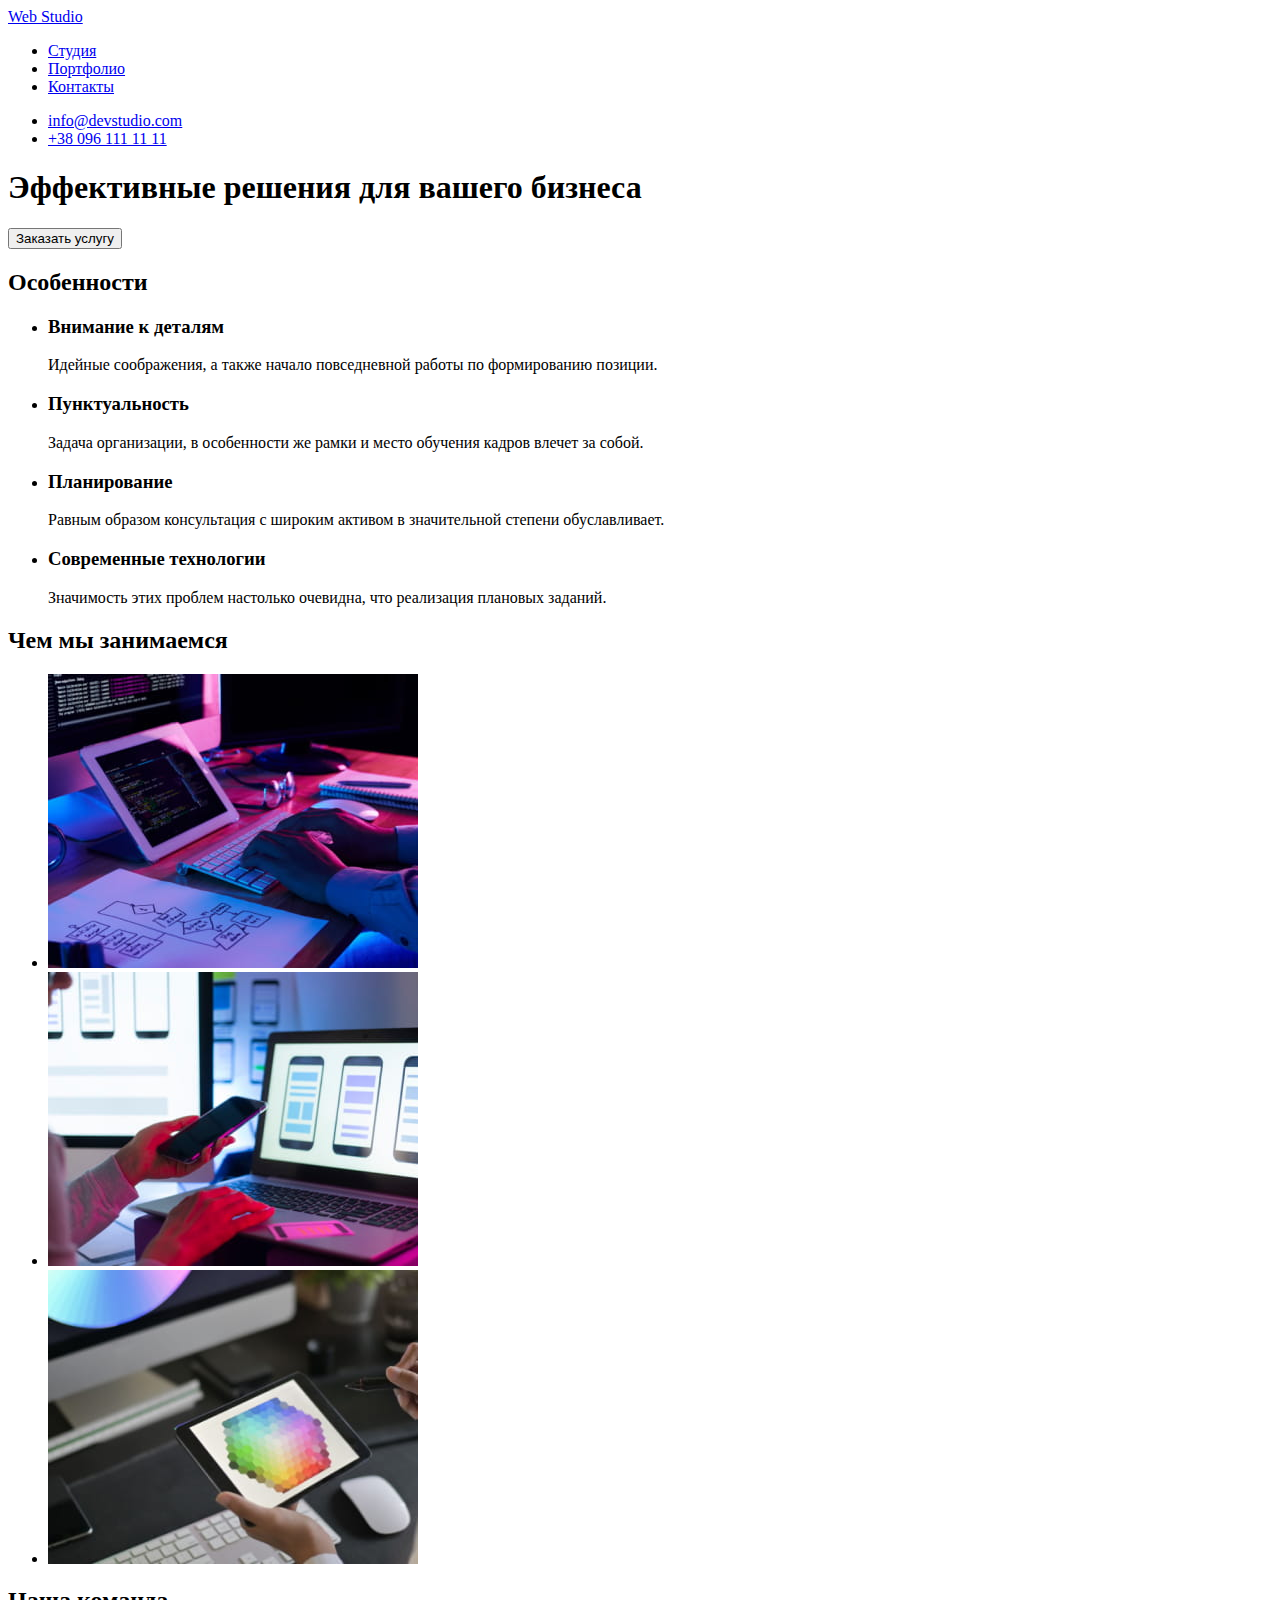
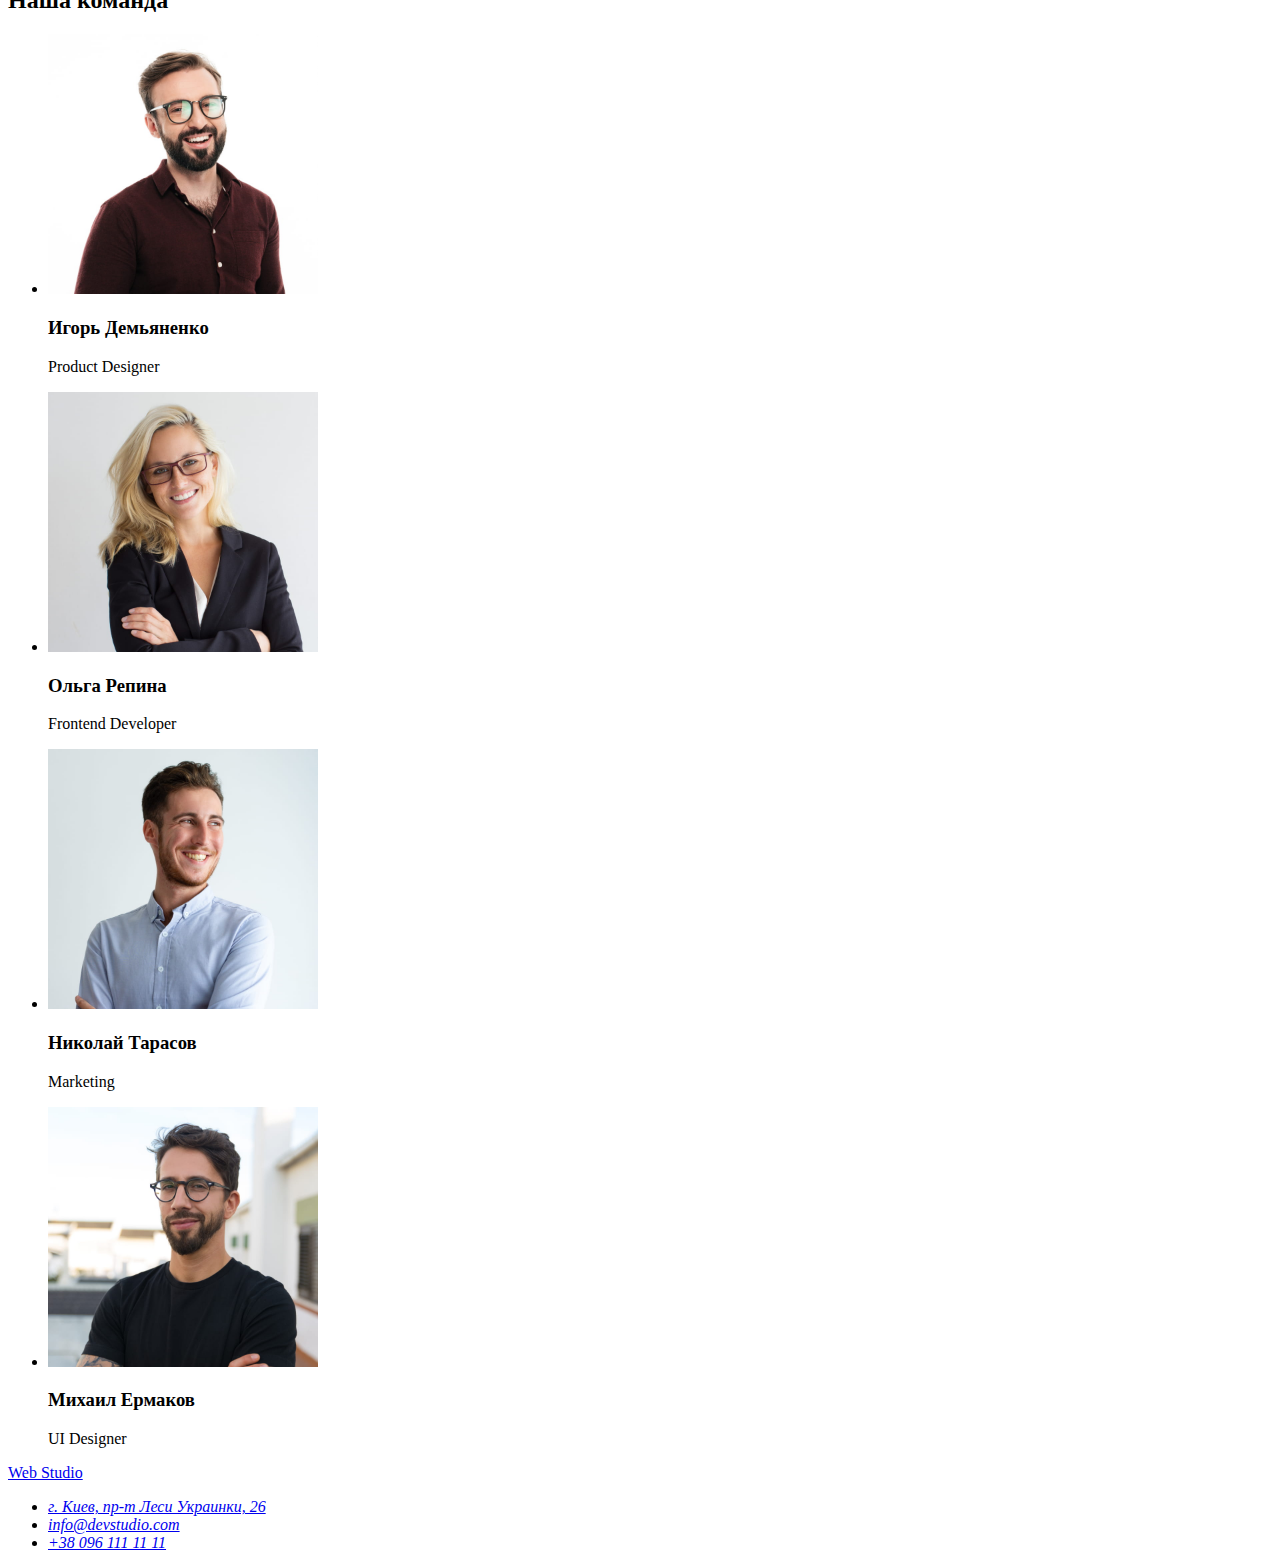
==== index.html @ 7b6620e3 "adds files from first homework" ====
<!DOCTYPE html>
<html lang="ru">
  <head>
    <meta charset="UTF-8" />
    <meta http-equiv="X-UA-Compatible" content="IE=edge" />
    <meta name="viewport" content="width=device-width, initial-scale=1.0" />
    <title>Web Studio</title>
  </head>
  <body>
    <header>
      <a href="./index.html">Web Studio</a>
      <nav>
        <ul>
          <li><a href="#studio">Студия</a></li>
          <li><a href="#portfolio">Портфолио</a></li>
          <li><a href="#contacts">Контакты</a></li>
        </ul>
      </nav>
      <ul>
        <li><a href="mailto:info@devstudio.com">info@devstudio.com</a></li>
        <li><a href="tel:+380961111111">+38 096 111 11 11</a></li>
      </ul>
    </header>

    <main>
      <!--Баннер-->
      <div>
        <section>
          <h1>Эффективные решения для вашего бизнеса</h1>
          <button type="button">Заказать услугу</button>
        </section>
      </div>

      <!--Особенности-->
      <section>
        <h2>Особенности</h2>
        <ul>
          <li>
            <h3>Внимание к деталям</h3>
            <p>Идейные соображения, а также начало повседневной работы по формированию позиции.</p>
          </li>
          <li>
            <h3>Пунктуальность</h3>
            <p>
              Задача организации, в особенности же рамки и место обучения кадров влечет за собой.
            </p>
          </li>
          <li>
            <h3>Планирование</h3>
            <p>
              Равным образом консультация с широким активом в значительной степени обуславливает.
            </p>
          </li>
          <li>
            <h3>Современные технологии</h3>
            <p>Значимость этих проблем настолько очевидна, что реализация плановых заданий.</p>
          </li>
        </ul>
      </section>

      <!--Чем мы занимаемся-->
      <section>
        <h2>Чем мы занимаемся</h2>
        <ul>
          <li><img src="./images/img1.jpg" alt="Верстка" width="370" /></li>
          <li><img src="./images/img2.jpg" alt="Макеты" width="370" /></li>
          <li><img src="./images/img3.jpg" alt="Цветовой спектр" width="370" /></li>
        </ul>
      </section>

      <!--Наша команда-->
      <section>
        <h2>Наша команда</h2>
        <ul>
          <li>
            <img src="./images/team1.jpg" alt="Продуктолог" width="270" />
            <h3>Игорь Демьяненко</h3>
            <p>Product Designer</p>
          </li>
          <li>
            <img src="./images/team2.jpg" alt="Фронтэнд разработчик" width="270" />
            <h3>Ольга Репина</h3>
            <p>Frontend Developer</p>
          </li>
          <li>
            <img src="./images/team3.jpg" alt="Маркетолог" width="270" />
            <h3>Николай Тарасов</h3>
            <p>Marketing</p>
          </li>
          <li>
            <img src="./images/team4.jpg" alt="Дизайнер" width="270" />
            <h3>Михаил Ермаков</h3>
            <p>UI Designer</p>
          </li>
        </ul>
      </section>
    </main>

    <footer>
      <a href="./index.html">Web Studio</a>
      <address>
        <ul>
          <li>
            <a href="https://bit.ly/3jXscTO" target="_blank" rel="noopener noreferrer"
              >г. Киев, пр-т Леси Украинки, 26</a
            >
          </li>
          <li><a href="mailto:info@devstudio.com">info@devstudio.com</a></li>
          <li><a href="tel:+380961111111">+38 096 111 11 11</a></li>
        </ul>
      </address>
    </footer>
  </body>
</html>
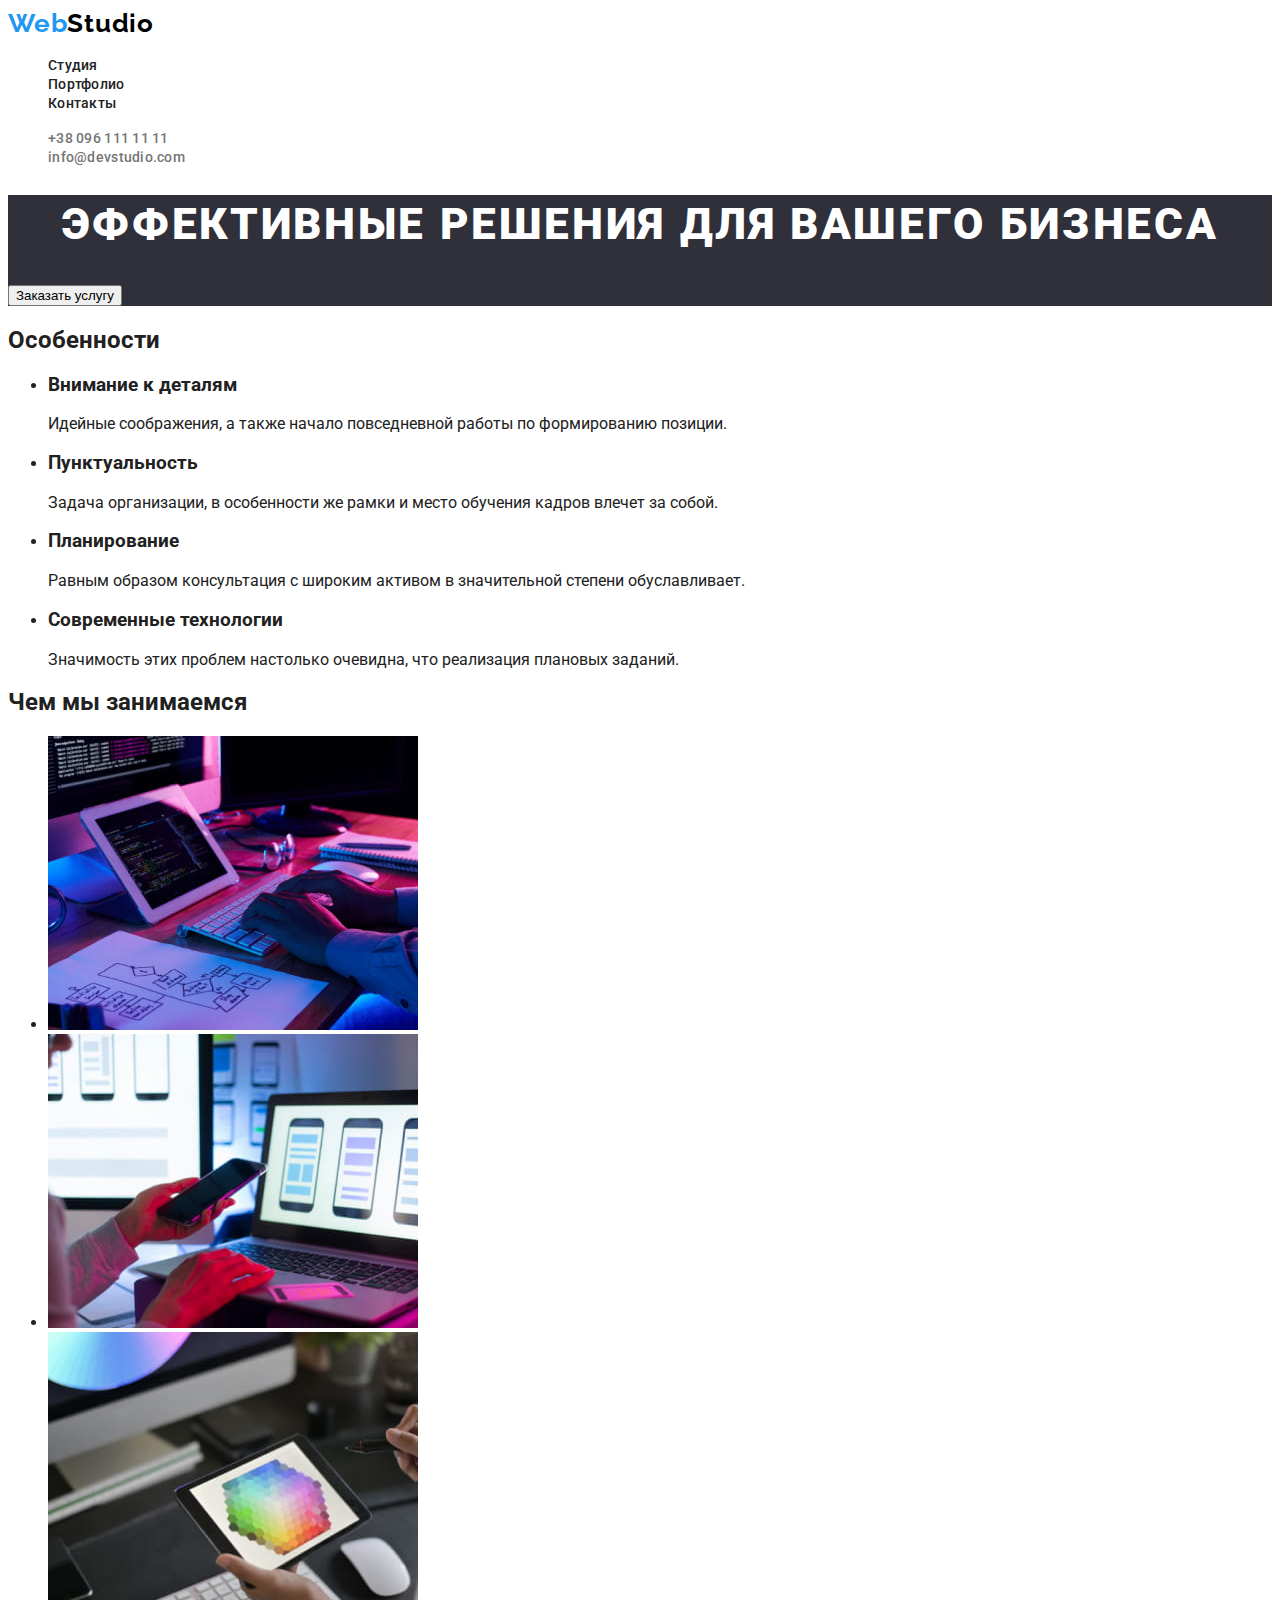
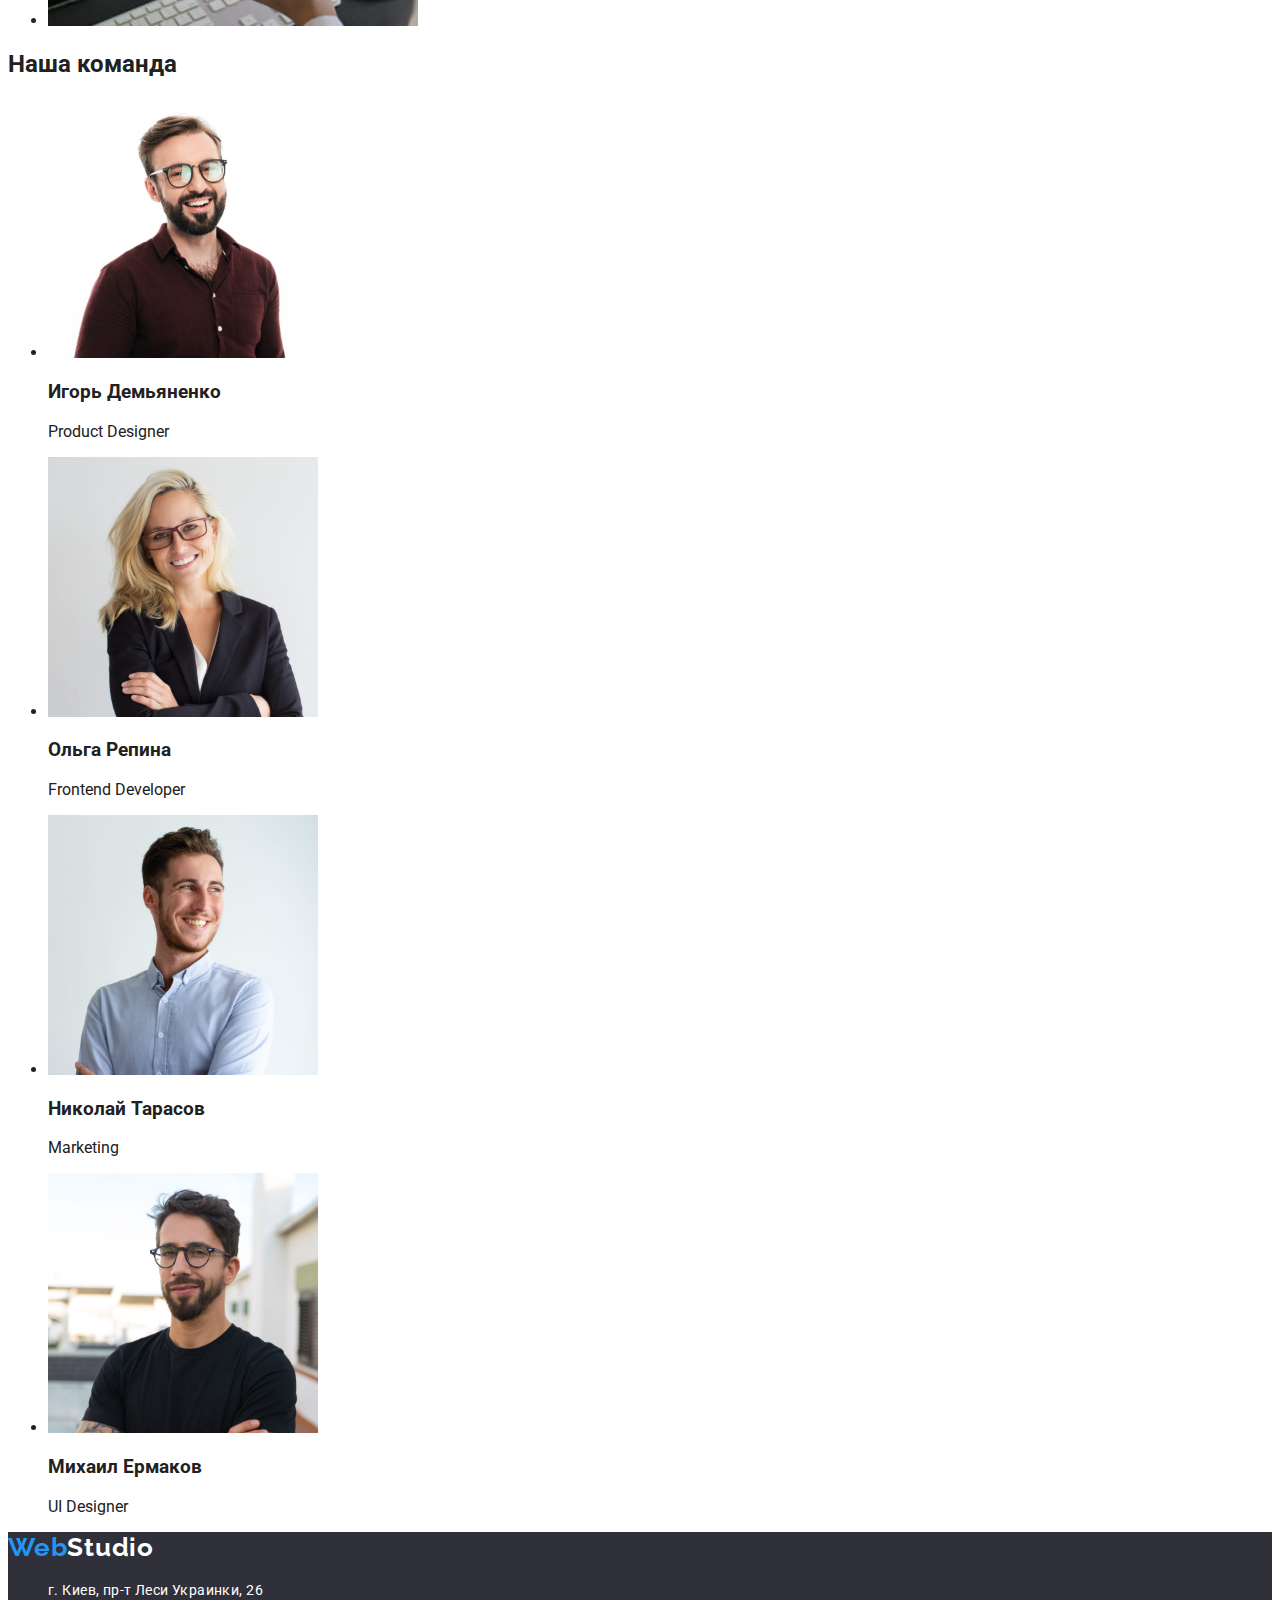
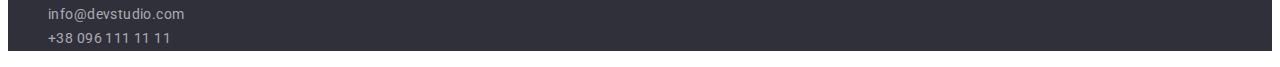
==== commit adce3e52: "adds portfolio.html and main css" ====
--- a/index.html
+++ b/index.html
@@ -5,28 +5,37 @@
     <meta http-equiv="X-UA-Compatible" content="IE=edge" />
     <meta name="viewport" content="width=device-width, initial-scale=1.0" />
     <title>Web Studio</title>
+    <link
+      href="https://fonts.googleapis.com/css2?family=Raleway:wght@700&family=Roboto:wght@400;500;700;900&display=swap"
+      rel="stylesheet"
+    />
+    <link rel="stylesheet" href="./css/styles.css" />
   </head>
   <body>
     <header>
-      <a href="./index.html">Web Studio</a>
+      <a class="logo" href="./index.html"><span class="logo-part">Web</span>Studio</a>
       <nav>
-        <ul>
-          <li><a href="#studio">Студия</a></li>
-          <li><a href="#portfolio">Портфолио</a></li>
-          <li><a href="#contacts">Контакты</a></li>
+        <ul class="nav">
+          <li class="nav-item"><a class="nav-item-a" href="./index.html">Студия</a></li>
+          <li class="nav-item"><a class="nav-item-a" href="./portfolio.html">Портфолио</a></li>
+          <li class="nav-item"><a class="nav-item-a" href="">Контакты</a></li>
         </ul>
       </nav>
-      <ul>
-        <li><a href="mailto:info@devstudio.com">info@devstudio.com</a></li>
-        <li><a href="tel:+380961111111">+38 096 111 11 11</a></li>
+      <ul class="contacts">
+        <li class="contacts-item">
+          <a class="contacts-item-a" href="tel:+380961111111">+38 096 111 11 11</a>
+        </li>
+        <li class="contacts-item">
+          <a class="contacts-item-a" href="mailto:info@devstudio.com">info@devstudio.com</a>
+        </li>
       </ul>
     </header>
 
     <main>
       <!--Баннер-->
-      <div>
+      <div class="banner">
         <section>
-          <h1>Эффективные решения для вашего бизнеса</h1>
+          <h1 class="header-main">Эффективные решения для вашего бизнеса</h1>
           <button type="button">Заказать услугу</button>
         </section>
       </div>
@@ -75,38 +84,46 @@
           <li>
             <img src="./images/team1.jpg" alt="Продуктолог" width="270" />
             <h3>Игорь Демьяненко</h3>
-            <p>Product Designer</p>
+            <p lang="en">Product Designer</p>
           </li>
           <li>
             <img src="./images/team2.jpg" alt="Фронтэнд разработчик" width="270" />
             <h3>Ольга Репина</h3>
-            <p>Frontend Developer</p>
+            <p lang="en">Frontend Developer</p>
           </li>
           <li>
             <img src="./images/team3.jpg" alt="Маркетолог" width="270" />
             <h3>Николай Тарасов</h3>
-            <p>Marketing</p>
+            <p lang="en">Marketing</p>
           </li>
           <li>
             <img src="./images/team4.jpg" alt="Дизайнер" width="270" />
             <h3>Михаил Ермаков</h3>
-            <p>UI Designer</p>
+            <p lang="en">UI Designer</p>
           </li>
         </ul>
       </section>
     </main>
 
     <footer>
-      <a href="./index.html">Web Studio</a>
+      <a class="logo-footer" href="./index.html"><span class="logo-footer-part">Web</span>Studio</a>
       <address>
-        <ul>
-          <li>
-            <a href="https://bit.ly/3jXscTO" target="_blank" rel="noopener noreferrer"
+        <ul class="address">
+          <li class="address-item">
+            <a
+              class="address-item-a"
+              href="https://bit.ly/3jXscTO"
+              target="_blank"
+              rel="noopener noreferrer"
               >г. Киев, пр-т Леси Украинки, 26</a
             >
           </li>
-          <li><a href="mailto:info@devstudio.com">info@devstudio.com</a></li>
-          <li><a href="tel:+380961111111">+38 096 111 11 11</a></li>
+          <li class="address-item">
+            <a class="address-item-a tel" href="mailto:info@devstudio.com">info@devstudio.com</a>
+          </li>
+          <li class="address-item">
+            <a class="address-item-a mail" href="tel:+380961111111">+38 096 111 11 11</a>
+          </li>
         </ul>
       </address>
     </footer>
--- a/css/styles.css
+++ b/css/styles.css
@@ -0,0 +1,109 @@
+/* font-family: 'Raleway', sans-serif;
+font-family: 'Roboto', sans-serif; */
+
+:root {
+  --primary-color-text: #212121;
+  --secondary-color-text: #757575;
+  --dditional-color-text: #fff;
+  --logo-color: #000;
+  --accent-color: #2196f3;
+  --footer-bgc: #2f303a;
+  --header-bgc: #fff;
+}
+/* body */
+body {
+  font-family: 'Roboto', sans-serif;
+  color: var(--primary-color-text);
+}
+/* header */
+header {
+  background-color: var(--header-bgc);
+}
+
+.logo,
+.logo-footer {
+  color: var(--logo-color);
+  font-family: 'Raleway', sans-serif;
+}
+
+.logo-part,
+.logo-footer-part {
+  color: var(--accent-color);
+}
+
+.logo,
+.logo-part,
+.logo-footer,
+.logo-footer-part {
+  font-size: 26px;
+  font-weight: 700;
+  line-height: 1.19;
+  letter-spacing: 0.03em;
+  text-decoration: none;
+}
+
+.nav-item-a,
+.contacts-item-a {
+  color: var(--primary-color-text);
+  font-weight: 500;
+  font-size: 14px;
+  line-height: 1.14;
+  letter-spacing: 0.02em;
+  text-decoration: none;
+}
+
+.contacts-item-a {
+  color: var(--secondary-color-text);
+}
+
+.nav-item,
+.contacts-item,
+.address-item {
+  list-style: none;
+}
+/* main */
+.banner {
+  background-color: var(--footer-bgc);
+}
+
+.header-main {
+  color: var(--dditional-color-text);
+  font-weight: 900;
+  font-size: 44px;
+  line-height: 1.36;
+  text-align: center;
+  letter-spacing: 0.06em;
+  text-transform: uppercase;
+}
+
+/* footer */
+footer {
+  background-color: var(--footer-bgc);
+}
+
+.logo-footer {
+  color: var(--dditional-color-text);
+}
+
+.address-item-a {
+  color: var(--dditional-color-text);
+  font-style: normal;
+  font-size: 14px;
+  line-height: 1.71;
+  letter-spacing: 0.03em;
+  text-decoration: none;
+}
+
+.nav-item-a:hover,
+.nav-item-a:focus,
+.contacts-item-a:hover,
+.contacts-item-a:focus,
+.address-item-a:hover,
+.address-item-a:focus {
+  color: var(--accent-color);
+}
+
+.tel,
+.mail {
+  color: rgba(255, 255, 255, 0.6);
+}
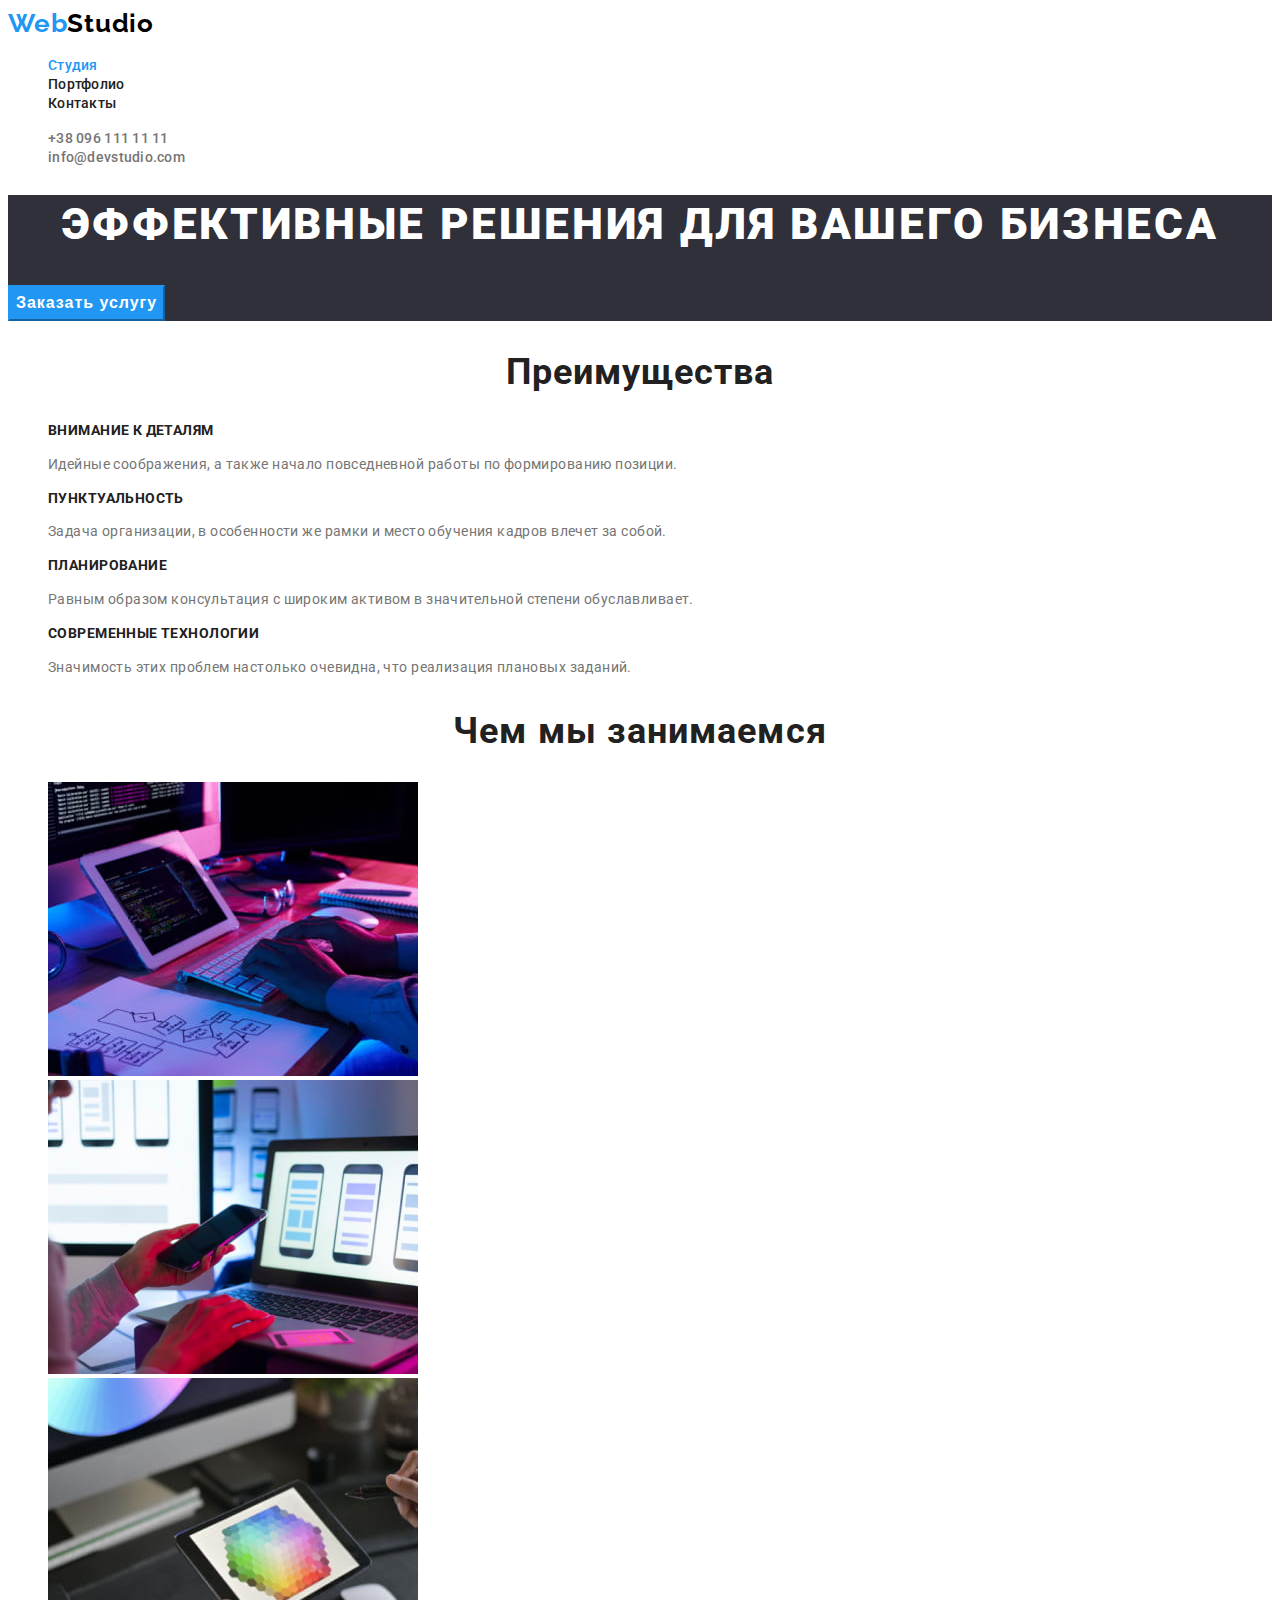
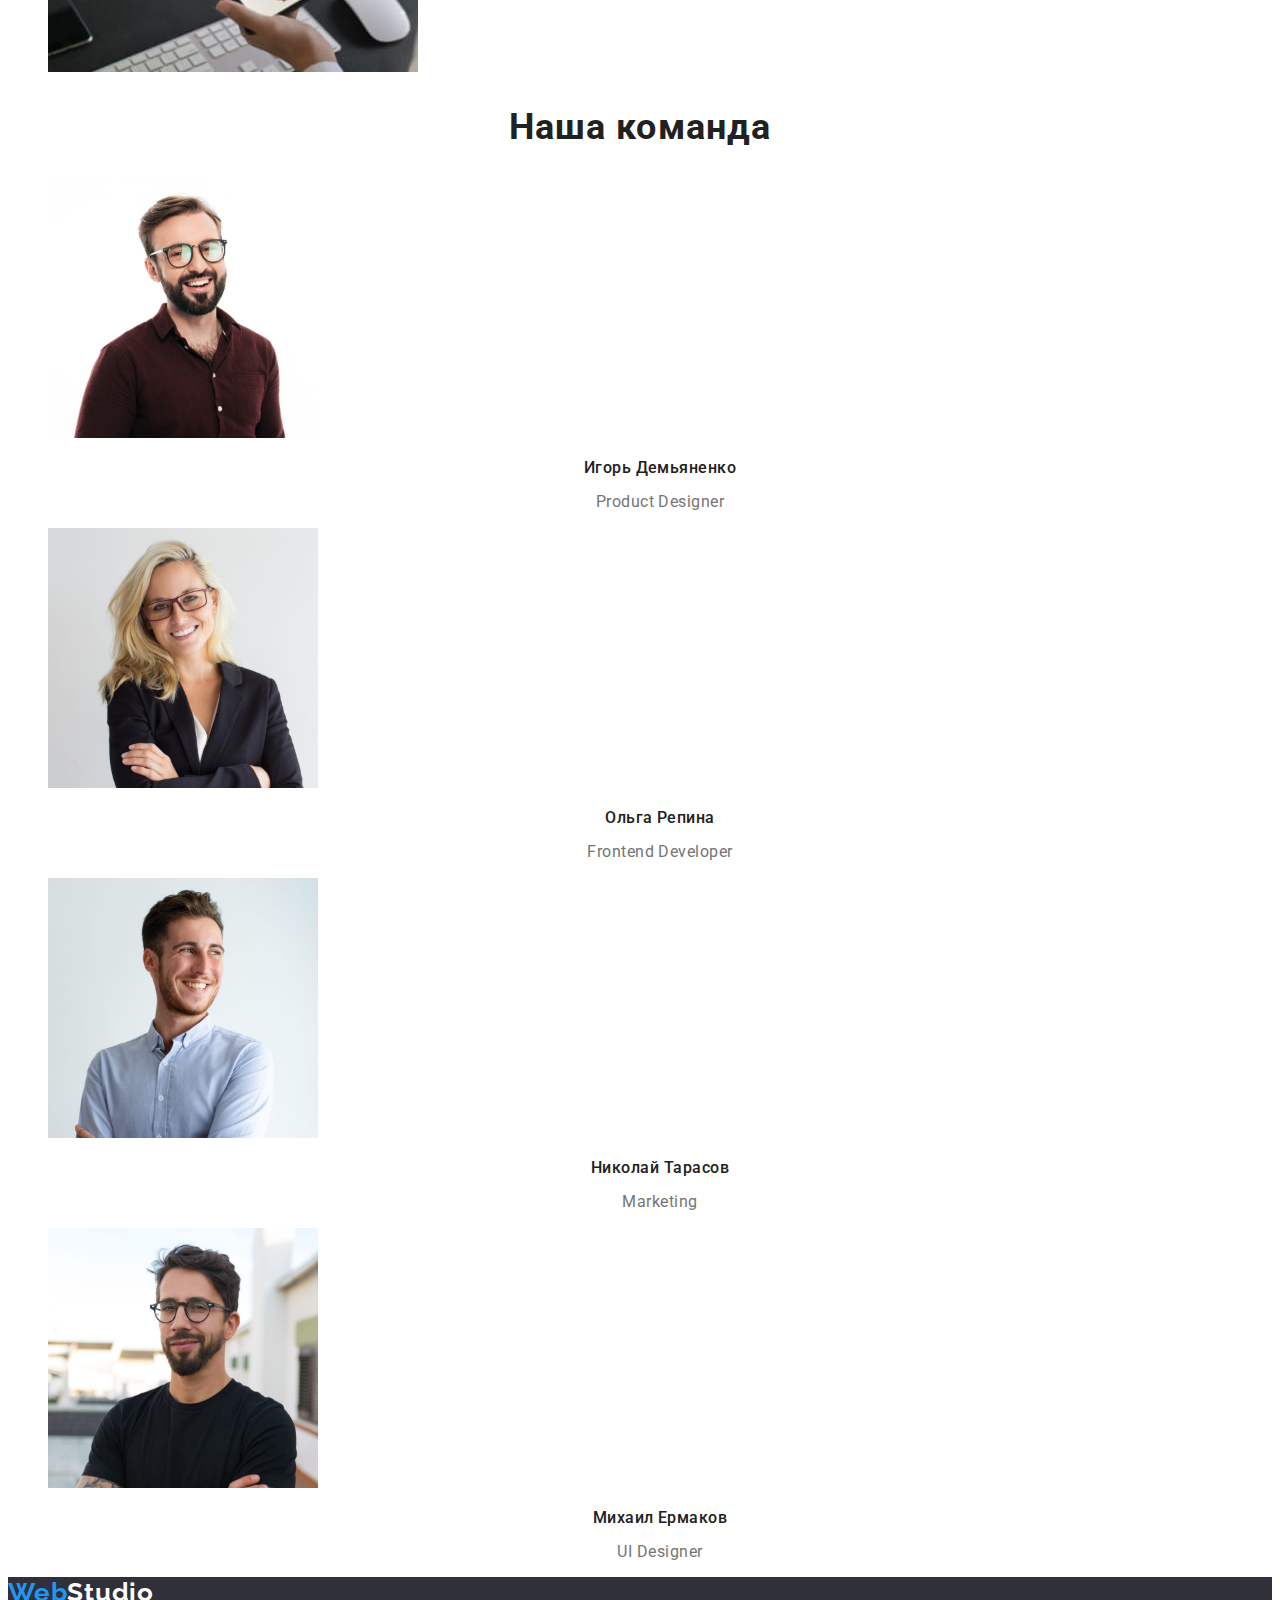
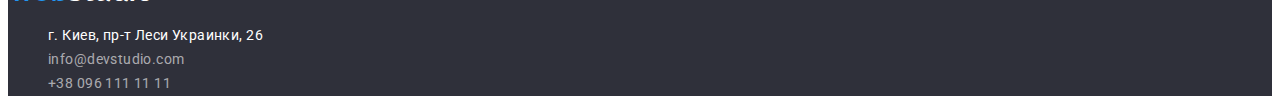
==== commit a2030766: "adds class and styles.css" ====
--- a/index.html
+++ b/index.html
@@ -12,11 +12,11 @@
     <link rel="stylesheet" href="./css/styles.css" />
   </head>
   <body>
-    <header>
+    <header class="header">
       <a class="logo" href="./index.html"><span class="logo-part">Web</span>Studio</a>
       <nav>
         <ul class="nav">
-          <li class="nav-item"><a class="nav-item-a" href="./index.html">Студия</a></li>
+          <li class="nav-item"><a class="nav-item-a current" href="./index.html">Студия</a></li>
           <li class="nav-item"><a class="nav-item-a" href="./portfolio.html">Портфолио</a></li>
           <li class="nav-item"><a class="nav-item-a" href="">Контакты</a></li>
         </ul>
@@ -36,76 +36,91 @@
       <div class="banner">
         <section>
           <h1 class="header-main">Эффективные решения для вашего бизнеса</h1>
-          <button type="button">Заказать услугу</button>
+          <button type="button" class="header-button">Заказать услугу</button>
         </section>
       </div>
 
-      <!--Особенности-->
+      <!--Преимущества-->
       <section>
-        <h2>Особенности</h2>
-        <ul>
+        <h2 class="header-second benefits">Преимущества</h2>
+        <ul class="benefits-list">
           <li>
-            <h3>Внимание к деталям</h3>
-            <p>Идейные соображения, а также начало повседневной работы по формированию позиции.</p>
+            <h3 class="benefits-header">Внимание к деталям</h3>
+            <p class="benefits-description">
+              Идейные соображения, а также начало повседневной работы по формированию позиции.
+            </p>
           </li>
           <li>
-            <h3>Пунктуальность</h3>
-            <p>
+            <h3 class="benefits-header">Пунктуальность</h3>
+            <p class="benefits-description">
               Задача организации, в особенности же рамки и место обучения кадров влечет за собой.
             </p>
           </li>
           <li>
-            <h3>Планирование</h3>
-            <p>
+            <h3 class="benefits-header">Планирование</h3>
+            <p class="benefits-description">
               Равным образом консультация с широким активом в значительной степени обуславливает.
             </p>
           </li>
           <li>
-            <h3>Современные технологии</h3>
-            <p>Значимость этих проблем настолько очевидна, что реализация плановых заданий.</p>
+            <h3 class="benefits-header">Современные технологии</h3>
+            <p class="benefits-description">
+              Значимость этих проблем настолько очевидна, что реализация плановых заданий.
+            </p>
           </li>
         </ul>
       </section>
 
       <!--Чем мы занимаемся-->
       <section>
-        <h2>Чем мы занимаемся</h2>
-        <ul>
-          <li><img src="./images/img1.jpg" alt="Верстка" width="370" /></li>
-          <li><img src="./images/img2.jpg" alt="Макеты" width="370" /></li>
-          <li><img src="./images/img3.jpg" alt="Цветовой спектр" width="370" /></li>
+        <h2 class="header-second work">Чем мы занимаемся</h2>
+        <ul class="work-list">
+          <li class="work-list-item">
+            <img class="work-list-img" src="./images/img1.jpg" alt="Верстка" width="370" />
+          </li>
+          <li class="work-list-item">
+            <img class="work-list-img" src="./images/img2.jpg" alt="Макеты" width="370" />
+          </li>
+          <li class="work-list-item">
+            <img class="work-list-img" src="./images/img3.jpg" alt="Цветовой спектр" width="370" />
+          </li>
         </ul>
       </section>
 
       <!--Наша команда-->
       <section>
-        <h2>Наша команда</h2>
-        <ul>
-          <li>
-            <img src="./images/team1.jpg" alt="Продуктолог" width="270" />
-            <h3>Игорь Демьяненко</h3>
-            <p lang="en">Product Designer</p>
+        <h2 class="header-second team">Наша команда</h2>
+        <ul class="team-list">
+          <li class="team-list-item">
+            <img class="team-list-img" src="./images/team1.jpg" alt="Продуктолог" width="270" />
+            <h3 class="team-list-name">Игорь Демьяненко</h3>
+            <p class="team-list-post" lang="en">Product Designer</p>
           </li>
-          <li>
-            <img src="./images/team2.jpg" alt="Фронтэнд разработчик" width="270" />
-            <h3>Ольга Репина</h3>
-            <p lang="en">Frontend Developer</p>
+          <li class="team-list-item">
+            <img
+              class="team-list-img"
+              src="./images/team2.jpg"
+              alt="Фронтэнд разработчик"
+              width="270"
+            />
+            <h3 class="team-list-name">Ольга Репина</h3>
+            <p class="team-list-post" lang="en">Frontend Developer</p>
           </li>
-          <li>
-            <img src="./images/team3.jpg" alt="Маркетолог" width="270" />
-            <h3>Николай Тарасов</h3>
-            <p lang="en">Marketing</p>
+          <li class="team-list-item">
+            <img class="team-list-img" src="./images/team3.jpg" alt="Маркетолог" width="270" />
+            <h3 class="team-list-name">Николай Тарасов</h3>
+            <p class="team-list-post" lang="en">Marketing</p>
           </li>
-          <li>
-            <img src="./images/team4.jpg" alt="Дизайнер" width="270" />
-            <h3>Михаил Ермаков</h3>
-            <p lang="en">UI Designer</p>
+          <li class="team-list-item">
+            <img class="team-list-img" src="./images/team4.jpg" alt="Дизайнер" width="270" />
+            <h3 class="team-list-name">Михаил Ермаков</h3>
+            <p class="team-list-post" lang="en">UI Designer</p>
           </li>
         </ul>
       </section>
     </main>
 
-    <footer>
+    <footer class="footer">
       <a class="logo-footer" href="./index.html"><span class="logo-footer-part">Web</span>Studio</a>
       <address>
         <ul class="address">
--- a/css/styles.css
+++ b/css/styles.css
@@ -7,6 +7,8 @@
   --dditional-color-text: #fff;
   --logo-color: #000;
   --accent-color: #2196f3;
+  --hover-button: #188ce8;
+  --button-bgc: #f5f4fa;
   --footer-bgc: #2f303a;
   --header-bgc: #fff;
 }
@@ -16,7 +18,7 @@
   color: var(--primary-color-text);
 }
 /* header */
-header {
+.header {
   background-color: var(--header-bgc);
 }
 
@@ -52,6 +54,10 @@
   text-decoration: none;
 }
 
+.nav-item-a.current {
+  color: var(--accent-color);
+}
+
 .contacts-item-a {
   color: var(--secondary-color-text);
 }
@@ -61,7 +67,8 @@
 .address-item {
   list-style: none;
 }
-/* main */
+
+/* index.html-main */
 .banner {
   background-color: var(--footer-bgc);
 }
@@ -76,8 +83,120 @@
   text-transform: uppercase;
 }
 
+.header-button {
+  background-color: var(--accent-color);
+  color: var(--dditional-color-text);
+  border-color: var(--accent-color);
+  font-weight: 700;
+  font-size: 16px;
+  line-height: 1.88;
+  display: flex;
+  align-items: center;
+  text-align: center;
+  letter-spacing: 0.06em;
+  cursor: pointer;
+}
+
+.header-button:hover,
+.header-button:focus {
+  background-color: var(--hover-button);
+  box-shadow: 0px 4px 4px rgba(0, 0, 0, 0.15);
+}
+
+.header-second,
+.works-title {
+  font-weight: 700;
+  font-size: 36px;
+  line-height: 1.17;
+  text-align: center;
+  letter-spacing: 0.03em;
+}
+
+.benefits-list,
+.work-list,
+.team-list,
+.works-list {
+  list-style: none;
+}
+
+.benefits-header {
+  font-weight: 700;
+  font-size: 14px;
+  line-height: 1.14;
+  letter-spacing: 0.03em;
+  text-transform: uppercase;
+}
+
+.benefits-description {
+  color: var(--secondary-color-text);
+  font-size: 14px;
+  line-height: 1.71;
+  letter-spacing: 0.03em;
+}
+
+.team-list-name {
+  font-weight: 500;
+  font-size: 16px;
+  line-height: 1/18;
+  text-align: center;
+  letter-spacing: 0.03em;
+}
+
+.team-list-post {
+  color: var(--secondary-color-text);
+  font-size: 16px;
+  line-height: 1.18;
+  text-align: center;
+  letter-spacing: 0.03em;
+}
+
+/* portfolio.html-main*/
+
+.buttons {
+  list-style: none;
+}
+
+.button {
+  background-color: var(--button-bgc);
+  border-color: var(--button-bgc);
+  font-weight: 500;
+  font-size: 16px;
+  line-height: 1.62;
+  text-align: center;
+  letter-spacing: 0.03em;
+}
+
+.button:hover,
+.button:focus {
+  color: var(--dditional-color-text);
+  background-color: var(--hover-button);
+}
+
+.button:active,
+.button.current {
+  color: var(--dditional-color-text);
+  background-color: var(--accent-color);
+  box-shadow: 0px 3px 1px rgba(0, 0, 0, 0.1), 0px 1px 2px rgba(0, 0, 0, 0.08),
+    0px 2px 2px rgba(0, 0, 0, 0.12);
+}
+
+.works-list-title {
+  font-weight: 700;
+  font-size: 18px;
+  line-height: 2;
+  letter-spacing: 0.06em;
+}
+
+.works-list-area {
+  color: var(--secondary-color-text);
+  font-weight: 400;
+  font-size: 16px;
+  line-height: 1.88;
+  letter-spacing: 0.03em;
+}
+
 /* footer */
-footer {
+.footer {
   background-color: var(--footer-bgc);
 }
 
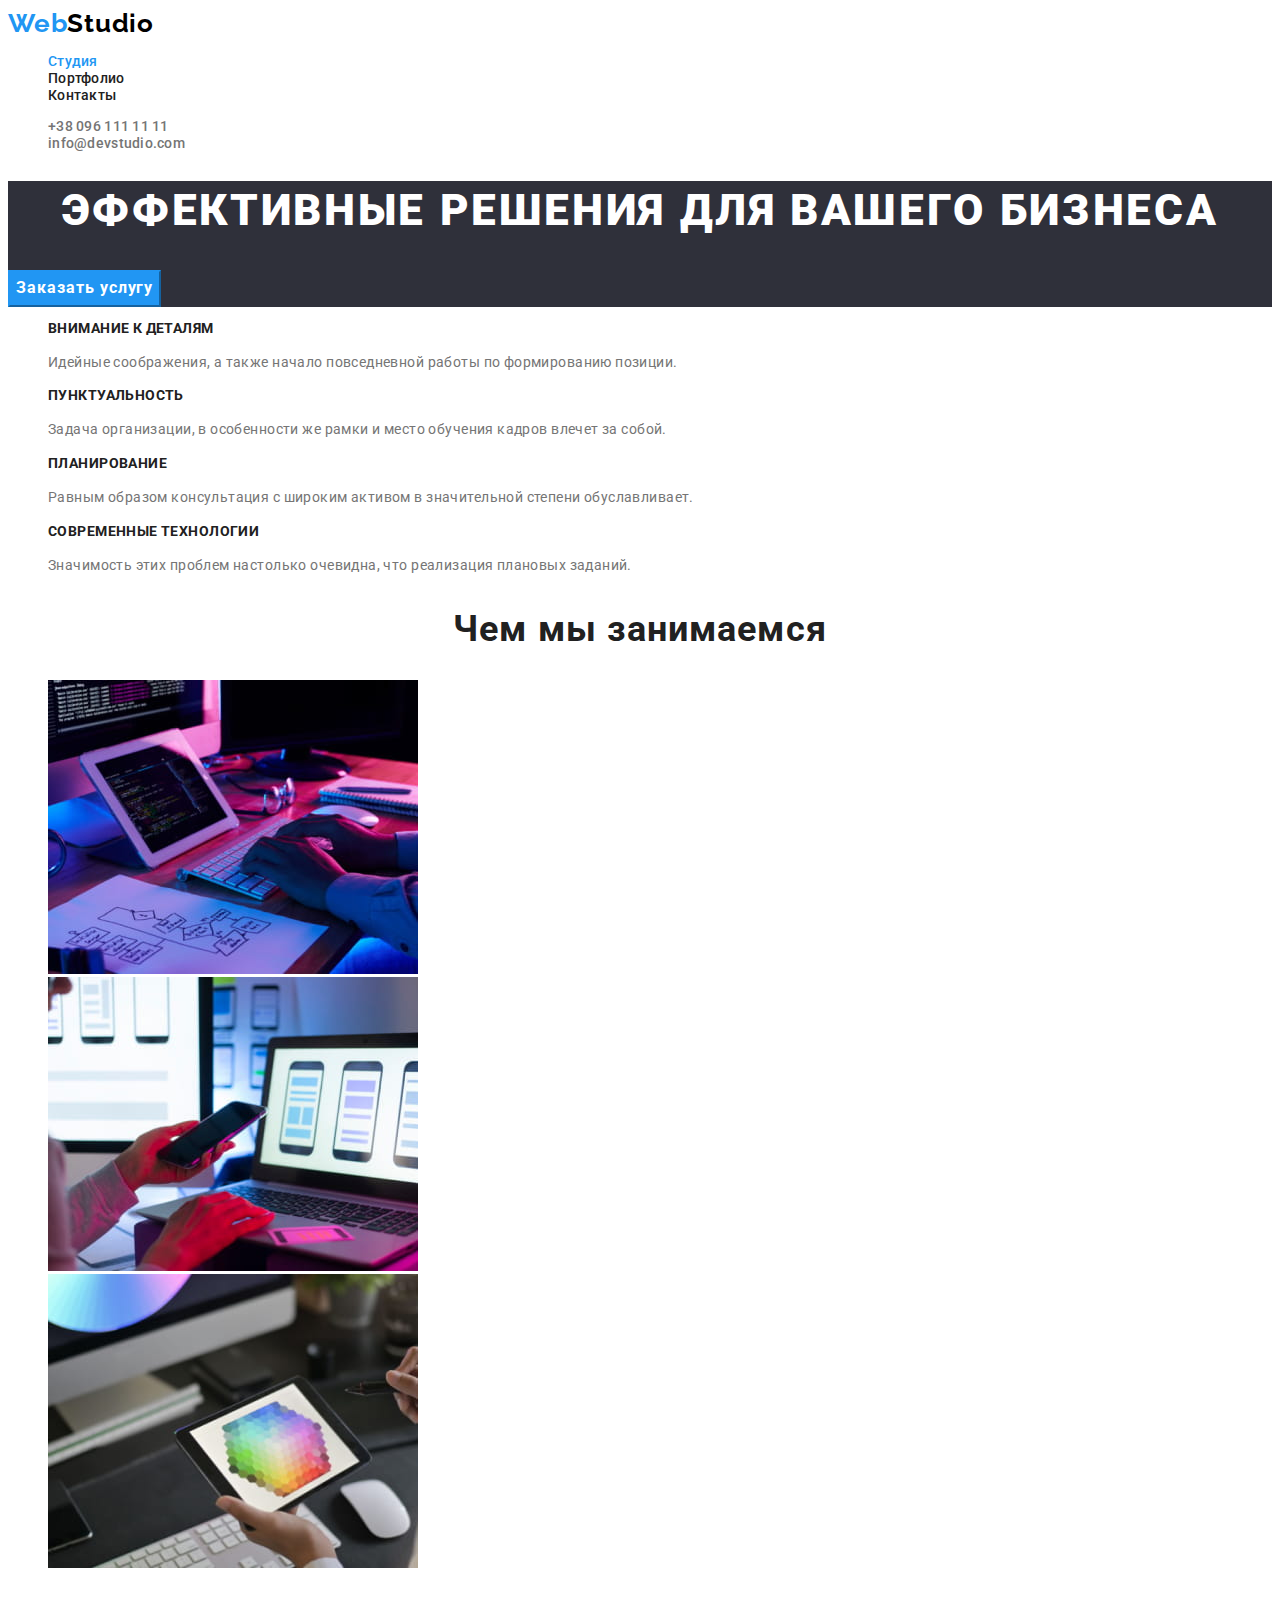
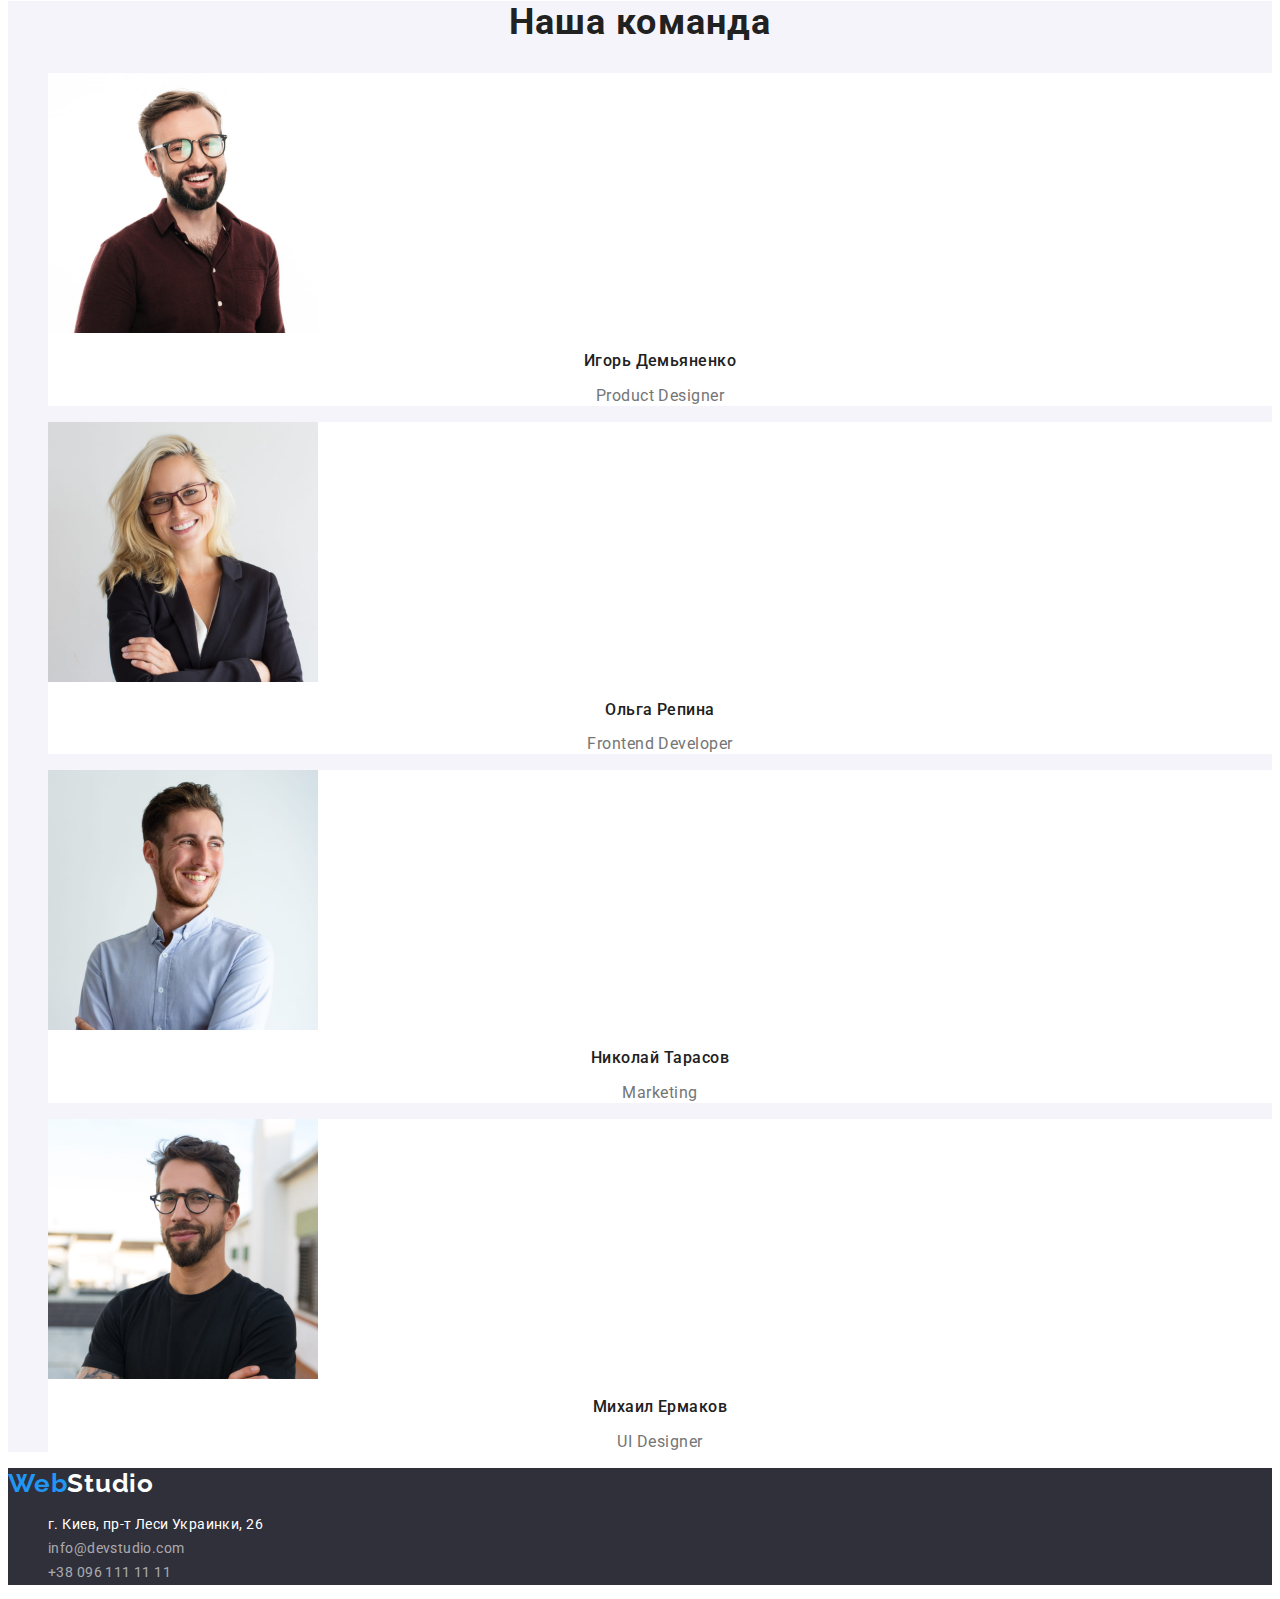
==== commit d62a76da: "adds fixs" ====
--- a/index.html
+++ b/index.html
@@ -88,8 +88,8 @@
       </section>
 
       <!--Наша команда-->
-      <section>
-        <h2 class="header-second team">Наша команда</h2>
+      <section class="team">
+        <h2 class="header-second team-header">Наша команда</h2>
         <ul class="team-list">
           <li class="team-list-item">
             <img class="team-list-img" src="./images/team1.jpg" alt="Продуктолог" width="270" />
@@ -122,8 +122,8 @@
 
     <footer class="footer">
       <a class="logo-footer" href="./index.html"><span class="logo-footer-part">Web</span>Studio</a>
-      <address>
-        <ul class="address">
+      <address class="address">
+        <ul class="address-list">
           <li class="address-item">
             <a
               class="address-item-a"
--- a/css/styles.css
+++ b/css/styles.css
@@ -4,18 +4,21 @@
 :root {
   --primary-color-text: #212121;
   --secondary-color-text: #757575;
-  --dditional-color-text: #fff;
-  --logo-color: #000;
+  --dditional-color-text: #ffffff;
+  --logo-color: #000000;
   --accent-color: #2196f3;
   --hover-button: #188ce8;
   --button-bgc: #f5f4fa;
   --footer-bgc: #2f303a;
-  --header-bgc: #fff;
+  --header-bgc: #ffffff;
 }
 /* body */
 body {
   font-family: 'Roboto', sans-serif;
+  font-size: 14px;
+  letter-spacing: 0.3em;
   color: var(--primary-color-text);
+  background-color: var(--header-bgc);
 }
 /* header */
 .header {
@@ -87,6 +90,7 @@
   background-color: var(--accent-color);
   color: var(--dditional-color-text);
   border-color: var(--accent-color);
+  font-family: inherit;
   font-weight: 700;
   font-size: 16px;
   line-height: 1.88;
@@ -110,6 +114,34 @@
   line-height: 1.17;
   text-align: center;
   letter-spacing: 0.03em;
+}
+
+.works-title {
+  position: absolute;
+  width: 1px;
+  height: 1px;
+  margin: -1px;
+  border: 0;
+  padding: 0;
+
+  white-space: nowrap;
+  clip-path: inset(100%);
+  clip: rect(0 0 0 0);
+  overflow: hidden;
+}
+
+.header-second.benefits {
+  position: absolute;
+  width: 1px;
+  height: 1px;
+  margin: -1px;
+  border: 0;
+  padding: 0;
+
+  white-space: nowrap;
+  clip-path: inset(100%);
+  clip: rect(0 0 0 0);
+  overflow: hidden;
 }
 
 .benefits-list,
@@ -134,14 +166,20 @@
   letter-spacing: 0.03em;
 }
 
+.team {
+  background-color: var(--button-bgc);
+}
 .team-list-name {
   font-weight: 500;
   font-size: 16px;
-  line-height: 1/18;
-  text-align: center;
-  letter-spacing: 0.03em;
-}
-
+  line-height: 1.18;
+  text-align: center;
+  letter-spacing: 0.03em;
+}
+
+.team-list-item {
+  background-color: var(--header-bgc);
+}
 .team-list-post {
   color: var(--secondary-color-text);
   font-size: 16px;
@@ -157,6 +195,7 @@
 }
 
 .button {
+  font-family: inherit;
   background-color: var(--button-bgc);
   border-color: var(--button-bgc);
   font-weight: 500;
@@ -189,7 +228,6 @@
 
 .works-list-area {
   color: var(--secondary-color-text);
-  font-weight: 400;
   font-size: 16px;
   line-height: 1.88;
   letter-spacing: 0.03em;
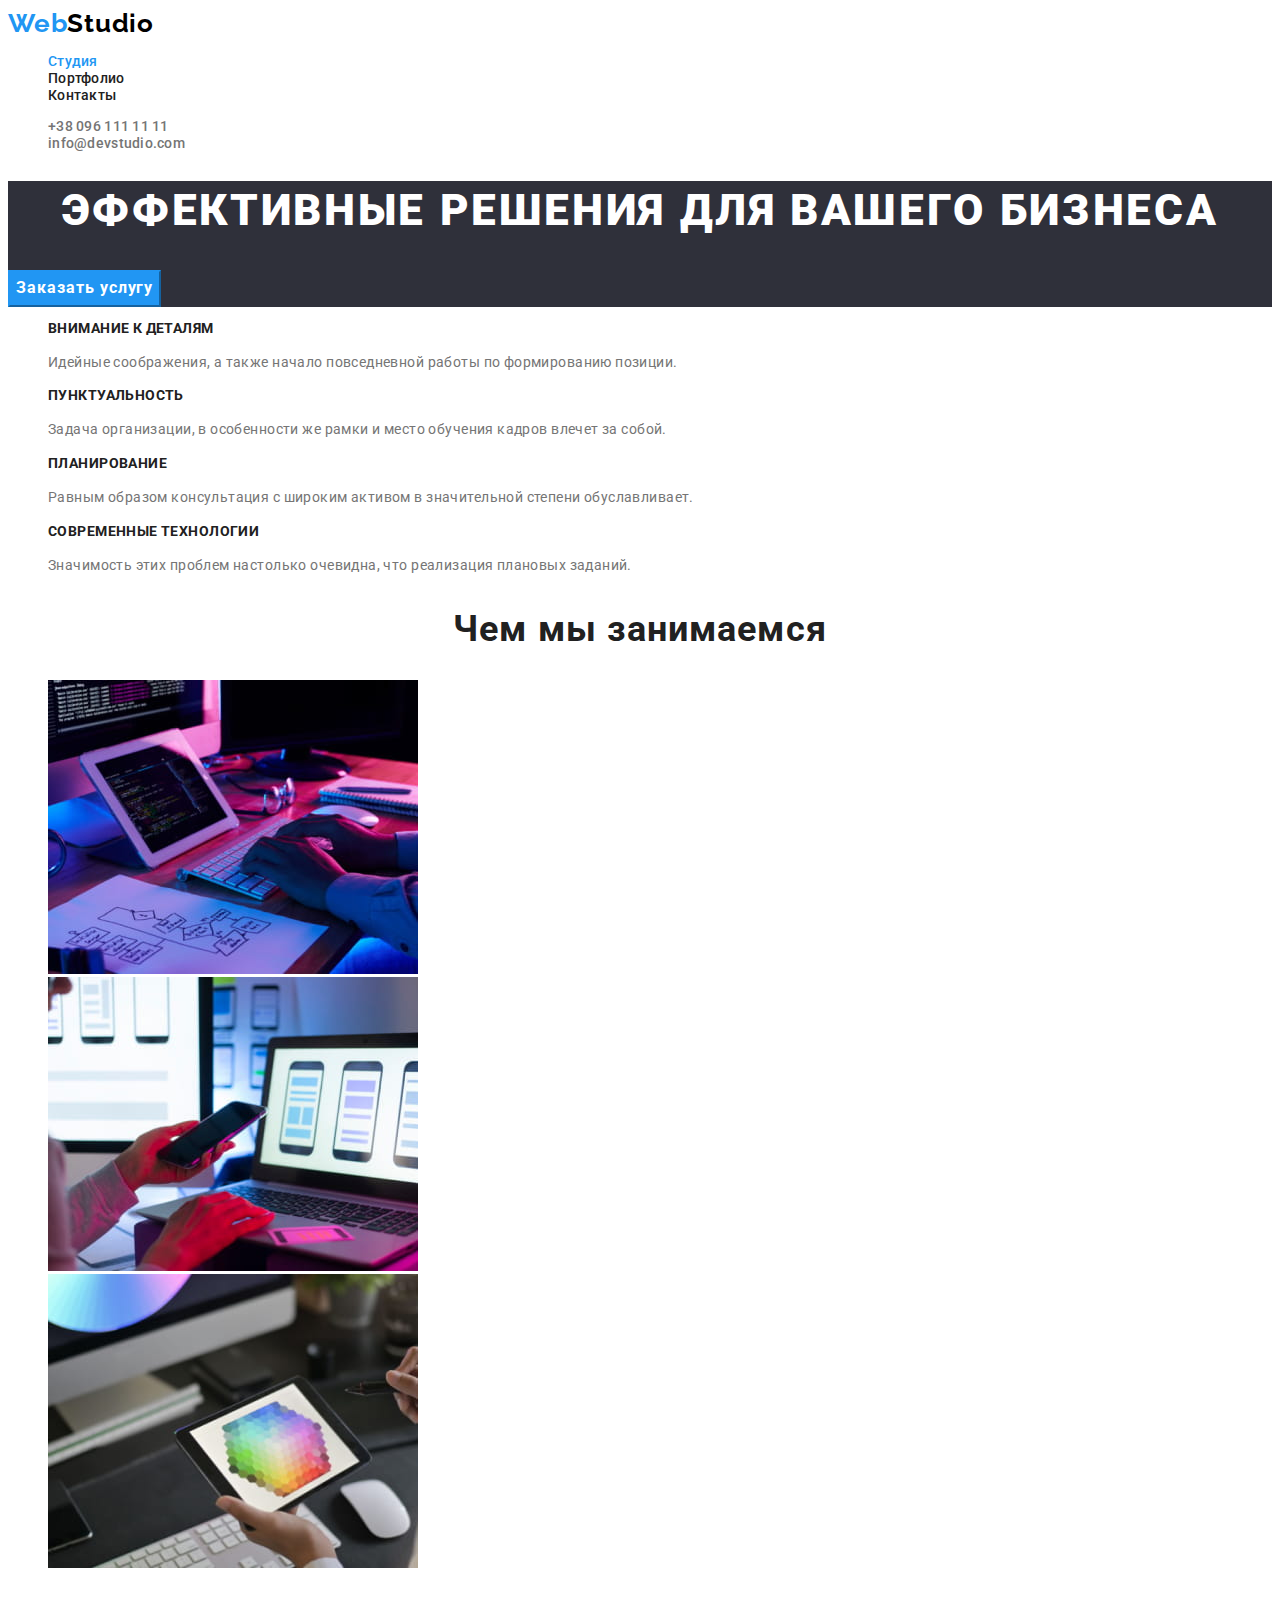
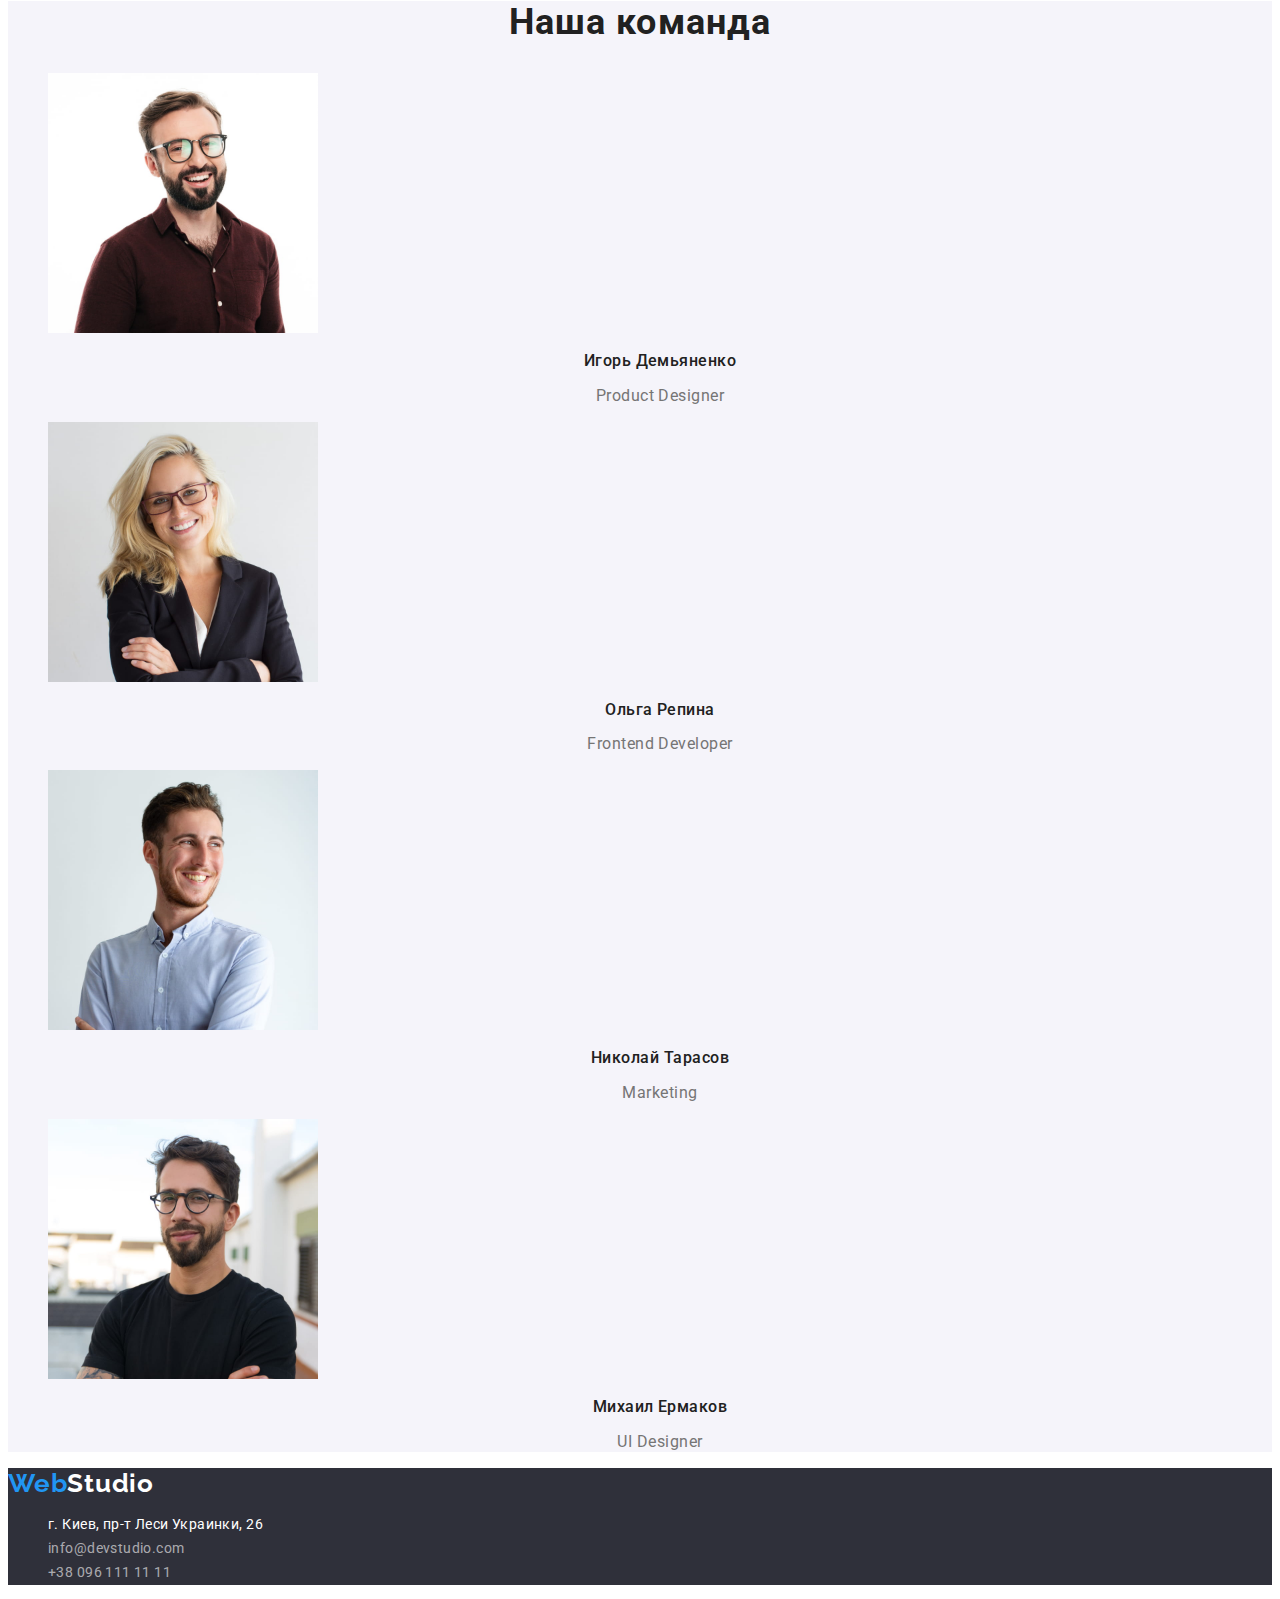
==== commit 25fc1b44: "fix classes and css styles" ====
--- a/index.html
+++ b/index.html
@@ -12,37 +12,38 @@
     <link rel="stylesheet" href="./css/styles.css" />
   </head>
   <body>
+    <!--HEADER-->
     <header class="header">
       <a class="logo" href="./index.html"><span class="logo-part">Web</span>Studio</a>
       <nav>
         <ul class="nav">
-          <li class="nav-item"><a class="nav-item-a current" href="./index.html">Студия</a></li>
-          <li class="nav-item"><a class="nav-item-a" href="./portfolio.html">Портфолио</a></li>
-          <li class="nav-item"><a class="nav-item-a" href="">Контакты</a></li>
+          <li class="nav-item"><a class="nav-item-link current" href="./index.html">Студия</a></li>
+          <li class="nav-item"><a class="nav-item-link" href="./portfolio.html">Портфолио</a></li>
+          <li class="nav-item"><a class="nav-item-link" href="">Контакты</a></li>
         </ul>
       </nav>
       <ul class="contacts">
         <li class="contacts-item">
-          <a class="contacts-item-a" href="tel:+380961111111">+38 096 111 11 11</a>
+          <a class="contacts-item-link" href="tel:+380961111111">+38 096 111 11 11</a>
         </li>
         <li class="contacts-item">
-          <a class="contacts-item-a" href="mailto:info@devstudio.com">info@devstudio.com</a>
+          <a class="contacts-item-link" href="mailto:info@devstudio.com">info@devstudio.com</a>
         </li>
       </ul>
     </header>
 
     <main>
-      <!--Баннер-->
-      <div class="banner">
-        <section>
-          <h1 class="header-main">Эффективные решения для вашего бизнеса</h1>
-          <button type="button" class="header-button">Заказать услугу</button>
+      <!--HERO-->
+      <div class="hero">
+        <section class="hero-section">
+          <h1 class="hero-title">Эффективные решения для вашего бизнеса</h1>
+          <button class="hero-button" type="button">Заказать услугу</button>
         </section>
       </div>
 
-      <!--Преимущества-->
-      <section>
-        <h2 class="header-second benefits">Преимущества</h2>
+      <!--BENEFITS-->
+      <section class="benefits">
+        <h2 class="header-second benefits-title">Преимущества</h2>
         <ul class="benefits-list">
           <li>
             <h3 class="benefits-header">Внимание к деталям</h3>
@@ -71,9 +72,9 @@
         </ul>
       </section>
 
-      <!--Чем мы занимаемся-->
-      <section>
-        <h2 class="header-second work">Чем мы занимаемся</h2>
+      <!--OUR WORKS-->
+      <section class="work">
+        <h2 class="header-second">Чем мы занимаемся</h2>
         <ul class="work-list">
           <li class="work-list-item">
             <img class="work-list-img" src="./images/img1.jpg" alt="Верстка" width="370" />
@@ -87,9 +88,9 @@
         </ul>
       </section>
 
-      <!--Наша команда-->
+      <!--OUR TEAM-->
       <section class="team">
-        <h2 class="header-second team-header">Наша команда</h2>
+        <h2 class="header-second">Наша команда</h2>
         <ul class="team-list">
           <li class="team-list-item">
             <img class="team-list-img" src="./images/team1.jpg" alt="Продуктолог" width="270" />
@@ -120,13 +121,14 @@
       </section>
     </main>
 
+    <!--FOOTER-->
     <footer class="footer">
       <a class="logo-footer" href="./index.html"><span class="logo-footer-part">Web</span>Studio</a>
       <address class="address">
         <ul class="address-list">
           <li class="address-item">
             <a
-              class="address-item-a"
+              class="address-item-link"
               href="https://bit.ly/3jXscTO"
               target="_blank"
               rel="noopener noreferrer"
@@ -134,10 +136,10 @@
             >
           </li>
           <li class="address-item">
-            <a class="address-item-a tel" href="mailto:info@devstudio.com">info@devstudio.com</a>
+            <a class="address-item-link tel" href="mailto:info@devstudio.com">info@devstudio.com</a>
           </li>
           <li class="address-item">
-            <a class="address-item-a mail" href="tel:+380961111111">+38 096 111 11 11</a>
+            <a class="address-item-link mail" href="tel:+380961111111">+38 096 111 11 11</a>
           </li>
         </ul>
       </address>
--- a/css/styles.css
+++ b/css/styles.css
@@ -4,31 +4,35 @@
 :root {
   --primary-color-text: #212121;
   --secondary-color-text: #757575;
-  --dditional-color-text: #ffffff;
+  --additional-color-text: #ffffff;
+  --hero-title-color: #ffffff;
   --logo-color: #000000;
   --accent-color: #2196f3;
   --hover-button: #188ce8;
+  --main-bgc-color: #ffffff;
+  --additional-bgc-color: #f5f4fa;
   --button-bgc: #f5f4fa;
   --footer-bgc: #2f303a;
-  --header-bgc: #ffffff;
-}
-/* body */
+  --hero-bgc: #2f303a;
+}
+/* BODY */
 body {
   font-family: 'Roboto', sans-serif;
   font-size: 14px;
   letter-spacing: 0.3em;
+
   color: var(--primary-color-text);
-  background-color: var(--header-bgc);
-}
-/* header */
-.header {
-  background-color: var(--header-bgc);
+  background-color: var(--main-bgc-color);
+}
+
+.hero {
+  background-color: var(--main-bgc-color);
 }
 
 .logo,
 .logo-footer {
+  font-family: 'Raleway', sans-serif;
   color: var(--logo-color);
-  font-family: 'Raleway', sans-serif;
 }
 
 .logo-part,
@@ -47,21 +51,21 @@
   text-decoration: none;
 }
 
-.nav-item-a,
-.contacts-item-a {
-  color: var(--primary-color-text);
+.nav-item-link,
+.contacts-item-link {
   font-weight: 500;
-  font-size: 14px;
   line-height: 1.14;
   letter-spacing: 0.02em;
   text-decoration: none;
-}
-
-.nav-item-a.current {
+
+  color: var(--primary-color-text);
+}
+
+.nav-item-link.current {
   color: var(--accent-color);
 }
 
-.contacts-item-a {
+.contacts-item-link {
   color: var(--secondary-color-text);
 }
 
@@ -71,25 +75,22 @@
   list-style: none;
 }
 
-/* index.html-main */
-.banner {
-  background-color: var(--footer-bgc);
-}
-
-.header-main {
-  color: var(--dditional-color-text);
+/* INDEX.HTML */
+.hero {
+  background-color: var(--hero-bgc);
+}
+
+.hero-title {
   font-weight: 900;
   font-size: 44px;
   line-height: 1.36;
   text-align: center;
   letter-spacing: 0.06em;
   text-transform: uppercase;
-}
-
-.header-button {
-  background-color: var(--accent-color);
-  color: var(--dditional-color-text);
-  border-color: var(--accent-color);
+  color: var(--hero-title-color);
+}
+
+.hero-button {
   font-family: inherit;
   font-weight: 700;
   font-size: 16px;
@@ -99,16 +100,19 @@
   text-align: center;
   letter-spacing: 0.06em;
   cursor: pointer;
-}
-
-.header-button:hover,
-.header-button:focus {
+
+  background-color: var(--accent-color);
+  color: var(--additional-color-text);
+  border-color: var(--accent-color);
+}
+
+.hero-button:hover,
+.hero-button:focus {
   background-color: var(--hover-button);
   box-shadow: 0px 4px 4px rgba(0, 0, 0, 0.15);
 }
 
-.header-second,
-.works-title {
+.header-second {
   font-weight: 700;
   font-size: 36px;
   line-height: 1.17;
@@ -116,7 +120,7 @@
   letter-spacing: 0.03em;
 }
 
-.works-title {
+.header-second.benefits-title {
   position: absolute;
   width: 1px;
   height: 1px;
@@ -130,20 +134,6 @@
   overflow: hidden;
 }
 
-.header-second.benefits {
-  position: absolute;
-  width: 1px;
-  height: 1px;
-  margin: -1px;
-  border: 0;
-  padding: 0;
-
-  white-space: nowrap;
-  clip-path: inset(100%);
-  clip: rect(0 0 0 0);
-  overflow: hidden;
-}
-
 .benefits-list,
 .work-list,
 .team-list,
@@ -160,15 +150,16 @@
 }
 
 .benefits-description {
-  color: var(--secondary-color-text);
   font-size: 14px;
   line-height: 1.71;
   letter-spacing: 0.03em;
+  color: var(--secondary-color-text);
 }
 
 .team {
-  background-color: var(--button-bgc);
-}
+  background-color: var(--additional-bgc-color);
+}
+
 .team-list-name {
   font-weight: 500;
   font-size: 16px;
@@ -180,6 +171,7 @@
 .team-list-item {
   background-color: var(--header-bgc);
 }
+
 .team-list-post {
   color: var(--secondary-color-text);
   font-size: 16px;
@@ -188,7 +180,7 @@
   letter-spacing: 0.03em;
 }
 
-/* portfolio.html-main*/
+/* PORTFOLIO.HTML */
 
 .buttons {
   list-style: none;
@@ -196,24 +188,24 @@
 
 .button {
   font-family: inherit;
+  font-weight: 500;
+  font-size: 16px;
+  line-height: 1.62;
+  text-align: center;
+  letter-spacing: 0.03em;
   background-color: var(--button-bgc);
   border-color: var(--button-bgc);
-  font-weight: 500;
-  font-size: 16px;
-  line-height: 1.62;
-  text-align: center;
-  letter-spacing: 0.03em;
 }
 
 .button:hover,
 .button:focus {
-  color: var(--dditional-color-text);
+  color: var(--additional-color-text);
   background-color: var(--hover-button);
 }
 
 .button:active,
 .button.current {
-  color: var(--dditional-color-text);
+  color: var(--additional-color-text);
   background-color: var(--accent-color);
   box-shadow: 0px 3px 1px rgba(0, 0, 0, 0.1), 0px 1px 2px rgba(0, 0, 0, 0.08),
     0px 2px 2px rgba(0, 0, 0, 0.12);
@@ -233,30 +225,30 @@
   letter-spacing: 0.03em;
 }
 
-/* footer */
+/* FOOTER */
 .footer {
   background-color: var(--footer-bgc);
 }
 
 .logo-footer {
-  color: var(--dditional-color-text);
-}
-
-.address-item-a {
-  color: var(--dditional-color-text);
+  color: var(--additional-color-text);
+}
+
+.address-item-link {
   font-style: normal;
   font-size: 14px;
   line-height: 1.71;
   letter-spacing: 0.03em;
   text-decoration: none;
-}
-
-.nav-item-a:hover,
-.nav-item-a:focus,
-.contacts-item-a:hover,
-.contacts-item-a:focus,
-.address-item-a:hover,
-.address-item-a:focus {
+  color: var(--additional-color-text);
+}
+
+.nav-item-link:hover,
+.nav-item-link:focus,
+.contacts-item-link:hover,
+.contacts-item-link:focus,
+.address-item-link:hover,
+.address-item-link:focus {
   color: var(--accent-color);
 }
 
